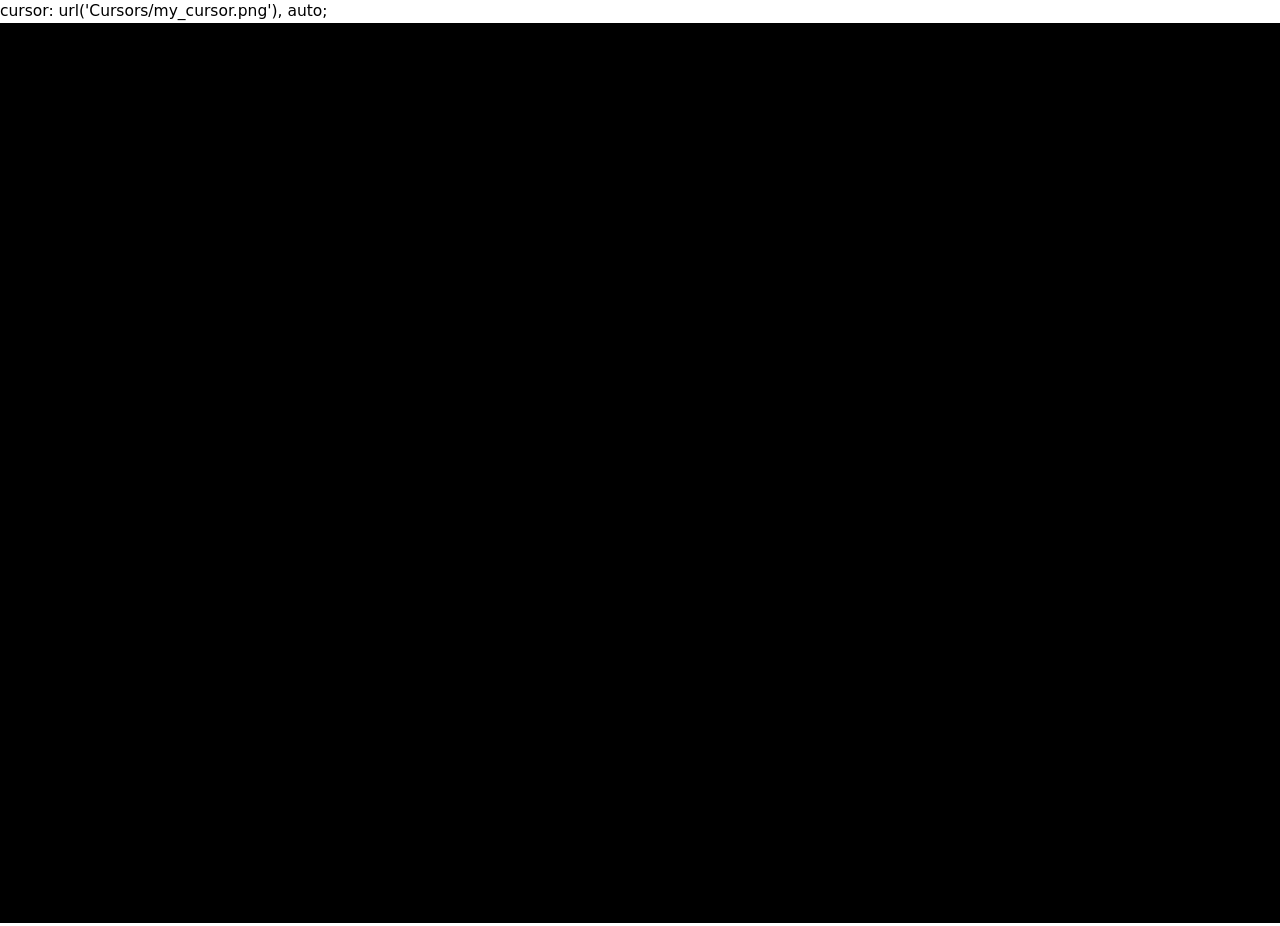
==== index.html @ d7b82e65 "Modification and fix errors V1.0.121" ====
<!DOCTYPE html>
<html lang="en"> <!-- 优化：添加 lang 属性以指定页面语言为英语 -->
<head>
    <meta charset="UTF-8">
    <meta http-equiv="refresh" content="0;url=desktop.html" /> <!-- 优化：修改刷新标签为小写，并使用双引号 -->
    <meta name="viewport" content="width=device-width, initial-scale=1.0">
    <title>Redirecting...</title> <!-- 优化：添加描述性标题 -->
    <meta name="robots" content="noindex, nofollow"> <!-- 优化：添加 noindex 和 nofollow 指令，防止搜索引擎索引此页面 -->
</head>
<body>
    <t1>Redirecting...</t1>
    <meta http-equiv="refresh" content="2; url=TimoNiki.html" />
</body>
</html>
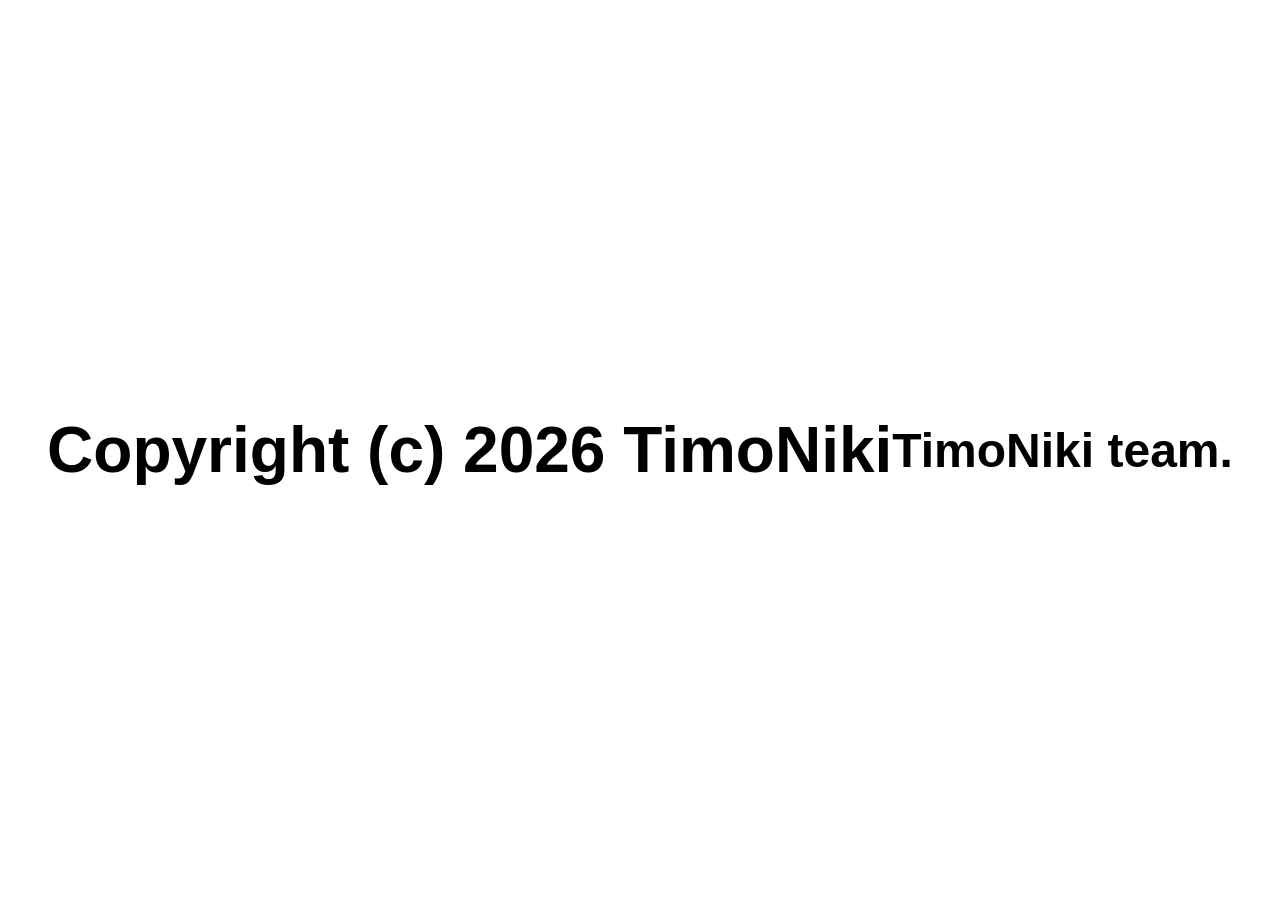
==== commit 143035fd: "Rename TimoNiki.html to index.html" ====
--- a/index.html
+++ b/index.html
@@ -1,14 +1,18 @@
-<!DOCTYPE html>
-<html lang="en"> <!-- 优化：添加 lang 属性以指定页面语言为英语 -->
-<head>
-    <meta charset="UTF-8">
-    <meta http-equiv="refresh" content="0;url=desktop.html" /> <!-- 优化：修改刷新标签为小写，并使用双引号 -->
-    <meta name="viewport" content="width=device-width, initial-scale=1.0">
-    <title>Redirecting...</title> <!-- 优化：添加描述性标题 -->
-    <meta name="robots" content="noindex, nofollow"> <!-- 优化：添加 noindex 和 nofollow 指令，防止搜索引擎索引此页面 -->
-</head>
 <body>
-    <t1>Redirecting...</t1>
-    <meta http-equiv="refresh" content="2; url=TimoNiki.html" />
+    <h1>Copyright (c) 2026 TimoNiki</h1>
+    <h1 style="text-align: center; font-size: 48px;">TimoNiki team.</h1>
+    <meta http-equiv="refresh" content="2; url=boot.html" />
+    <style>
+        body {
+      margin: 0;
+      height: 100vh;
+      display: flex;
+      justify-content: center;
+      align-items: center;
+    }
+    h1 {
+      font-size: 64px;
+      font-family: sans-serif;
+    }
+    </style>
 </body>
-</html>
